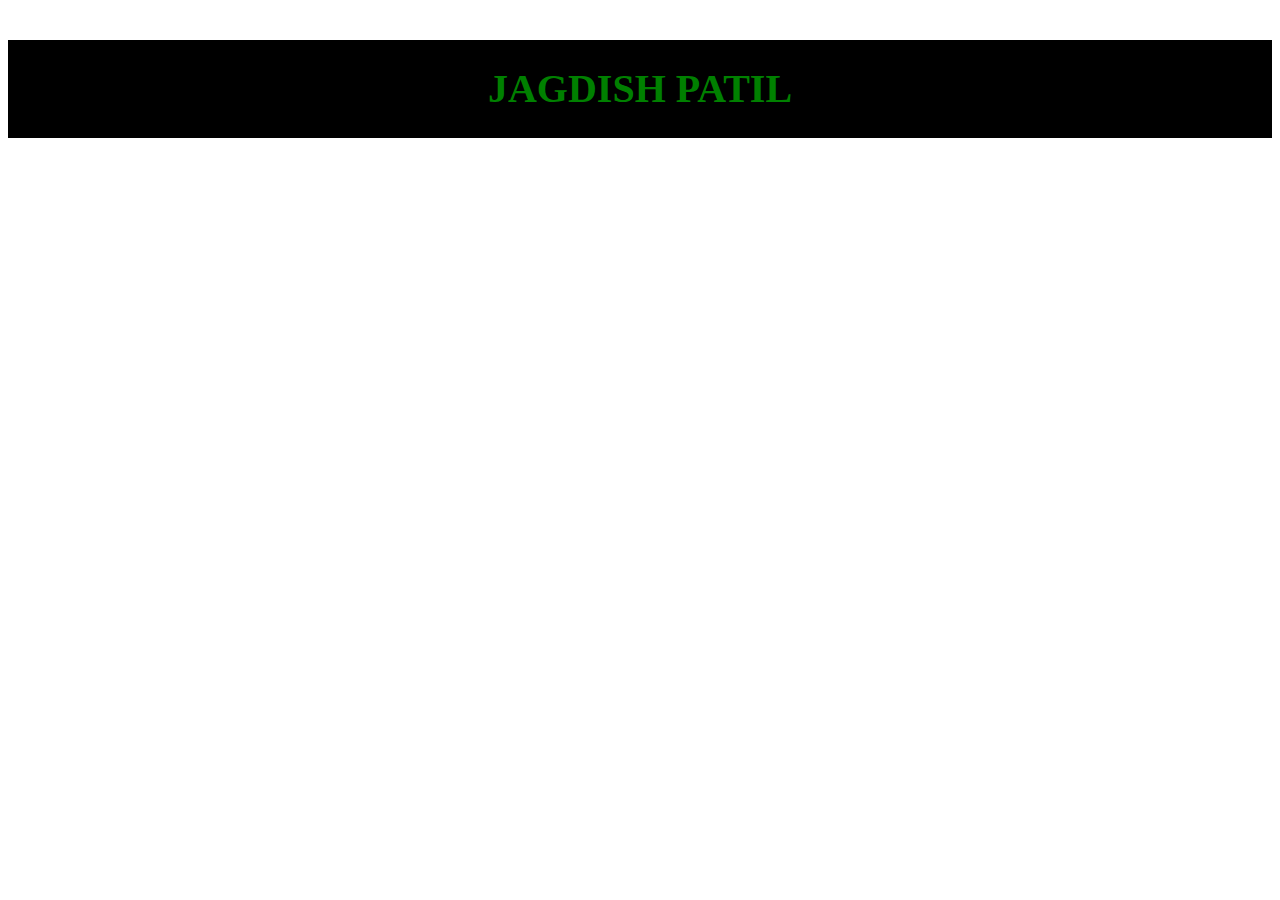
==== index.html @ dd570bd5 "webtask" ====
<!DOCTYPE html>
<html lang="en">
<head>
	<meta charset="UTF-8">
	<meta http-equiv="X-UA-Compatible" content="IE=edge">
	<meta name="viewport" content="width=device-width, initial-scale=1.0">
	<title>Document</title>
</head>
<style>
	h3
	{
		color: green;
		background-color: black;
		font-size: 40px;
		text-align: center;
		padding: 2%;
		text-transform: uppercase;
	}
</style>
<body>
	<h3>jagdish patil</h3>
</body>
</html>
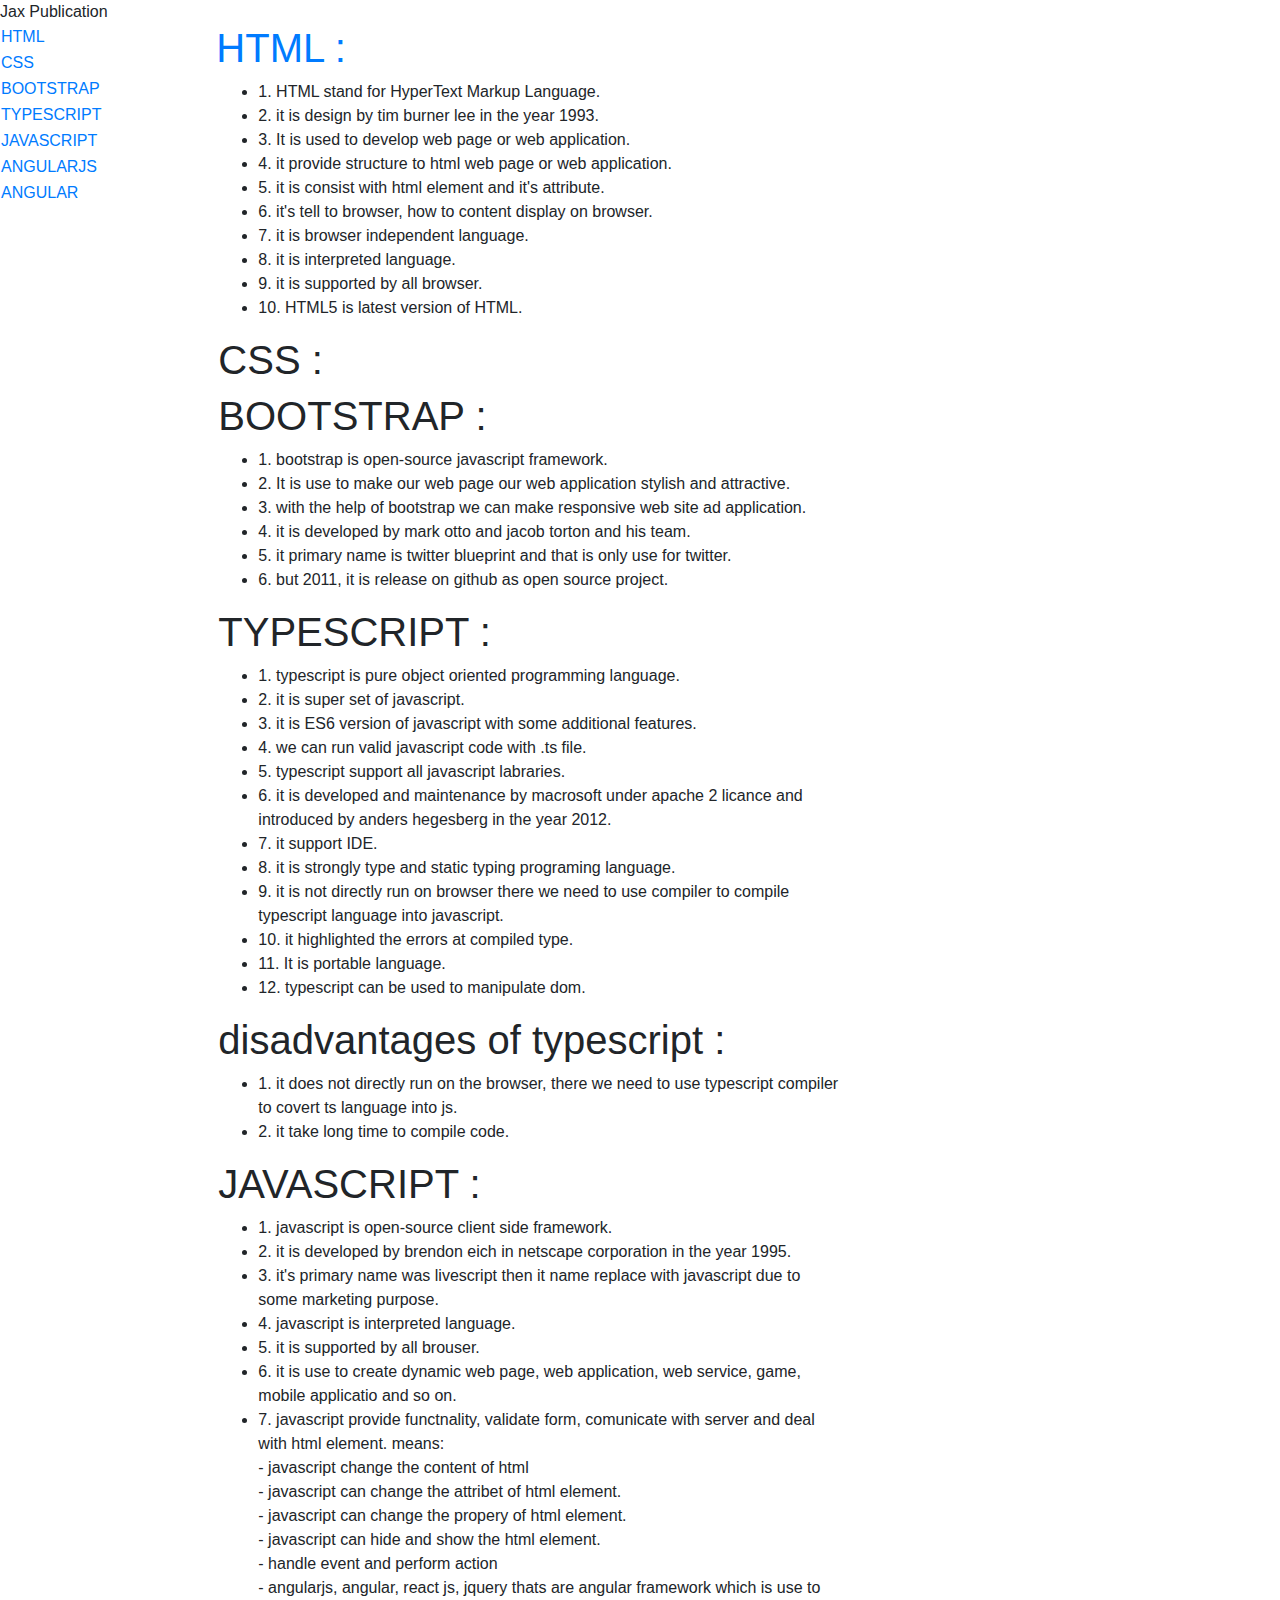
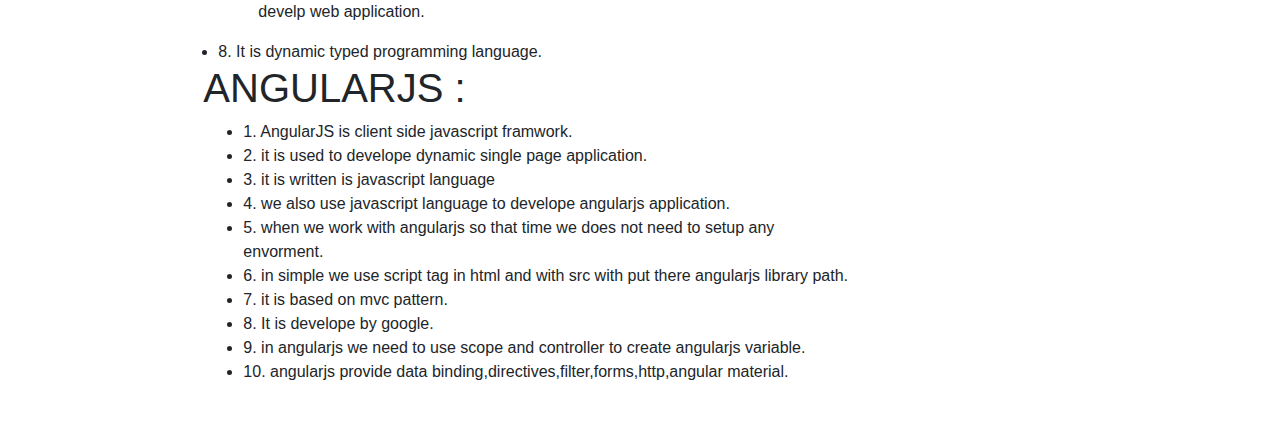
==== commit e8e7256d: "Update index.html" ====
--- a/index.html
+++ b/index.html
@@ -1,23 +1,150 @@
 <!DOCTYPE html>
 <html lang="en">
 <head>
-	<meta charset="UTF-8">
-	<meta http-equiv="X-UA-Compatible" content="IE=edge">
-	<meta name="viewport" content="width=device-width, initial-scale=1.0">
-	<title>Document</title>
+    <meta charset="UTF-8">
+    <meta http-equiv="X-UA-Compatible" content="IE=edge">
+    <meta name="viewport" content="width=device-width, initial-scale=1.0">
+    <title>Document</title>
+    <link rel="stylesheet" href="https://cdn.jsdelivr.net/npm/bootstrap@4.6.1/dist/css/bootstrap.min.css">
+    <link rel="stylesheet" href="./Stylesheet/stylesheet.css">
 </head>
-<style>
-	h3
-	{
-		color: green;
-		background-color: black;
-		font-size: 40px;
-		text-align: center;
-		padding: 2%;
-		text-transform: uppercase;
-	}
-</style>
 <body>
-	<h3>jagdish patil</h3>
+<div class="title">Jax Publication</div>
+<div class="row">
+<div class="col-sm-2" style="position:unset">
+    <table>
+        <tr>
+            <td> <a href="#html">HTML</a> </td>
+        </tr>
+        <tr>
+            <td> <a href="#css">CSS</a> </td>
+        </tr>
+        <tr>
+            <td> <a href="#bootstrap">BOOTSTRAP</a> </td>
+        </tr>
+        <tr>
+            <td> <a href="#typescript">TYPESCRIPT</a> </td>
+        </tr>
+        <tr>
+            <td> <a href="#javascript">JAVASCRIPT</a> </td>
+        </tr>
+        <tr>
+            <td> <a href="#angularjs">ANGULARJS</a> </td>
+        </tr>
+        <tr>
+            <td> <a href="#angular">ANGULAR</a> </td>
+        </tr>
+
+    </table>
+</div>
+<div class="col-sm-6">
+    <div class="row">
+        <div class="col-sm-12">
+            <div id="html">
+                <h1> <a class="html" style="margin: 5px 5px 0-2px;">HTML : </a> </h1>
+                <ul>
+                    <li>1. HTML stand for HyperText Markup Language.</li>
+                    <li>2. it is design by tim burner lee in the year 1993.</li>
+                    <li>3. It is used to develop web page or web application.</li>
+                    <li>4. it provide structure to html web page or web application.</li>
+                    <li>5. it is consist with html element and it's attribute.</li>
+                    <li>6. it's tell to browser, how to content display on browser.</li>
+                    <li>7. it is browser independent language.</li>
+                    <li>8. it is interpreted language.</li>
+                    <li>9. it is supported by all browser.</li>
+                    <li>10. HTML5 is latest version of HTML.</li>
+                </ul>
+            </div>
+
+
+            <div id="css">
+                <h1>CSS : </h1>
+            </div>
+
+            <div id="bootstrap">
+                <h1>BOOTSTRAP : </h1>
+           <ul>
+               <li>1. bootstrap is open-source javascript framework.</li>
+               <li>2. It is use to make our web page our web application stylish and attractive.</li>
+               <li>3. with the help of bootstrap we can make responsive web site ad application.</li>
+               <li>4. it is developed by mark otto and jacob torton and his team.</li>
+               <li>5. it primary name is twitter blueprint and that is only use for twitter.</li>
+               <li>6. but 2011, it is release on github as open source project.</li>
+           </ul>
+            </div>
+
+            <div id="typescript">
+                <h1>TYPESCRIPT : </h1>
+                <ul>
+                    <li>1. typescript is pure object oriented programming language.</li>
+                    <li>2. it is super set of javascript.</li>
+                    <li>3. it is ES6 version of javascript with some additional features.</li>
+                    <li>4. we can run valid javascript code with .ts file.</li>
+                    <li>5. typescript support all javascript labraries.</li>
+                    <li>6. it is developed and maintenance by macrosoft under apache 2 licance and introduced by anders hegesberg in the year 2012.</li>
+                    <li>7. it support IDE.</li>
+                    <li>8. it is strongly type and static typing programing language.</li>
+                    <li>9. it is not directly run on browser there we need to use compiler to compile typescript language into javascript.</li>
+                    <li>10. it highlighted the errors at compiled type.</li>
+                    <li>11. It is portable language.</li>
+                    <li>12. typescript can be used to manipulate dom.</li>
+                </ul>
+                <h1>disadvantages of typescript : </h1>
+                <ul>
+                    <li>1. it does not directly run on the browser, there we need to use typescript compiler to covert ts language into js.</li>
+                    <li>2. it take long time to compile code.</li>
+                </ul>
+            </div>
+
+            <div id="javascript">
+                <h1>JAVASCRIPT : </h1>
+                <ul>
+                    <li>1. javascript is open-source client side framework.</li>
+                    <li>2. it is developed by brendon eich in netscape corporation in the year 1995.</li>
+                    <li>3. it's primary name was livescript then it name replace with javascript due to some marketing purpose.</li>
+                    <li>4. javascript is interpreted language.</li>
+                    <li>5. it is supported by all brouser.</li>
+                    <li>6. it is use to create dynamic web page, web application, web service, game, mobile applicatio and so on.</li>
+                    <li>7. javascript provide functnality, validate form, comunicate with server and deal with html element. means:
+                       <div> - javascript change the content of html</div>
+                       <div> - javascript can change the attribet of html element. </div>
+                       <div> - javascript can change the propery of html element.</div>
+                       <div> - javascript can hide and show the html element.</div>
+                       <div> - handle event and perform action</div>
+                       <div> - angularjs, angular, react js, jquery thats are angular framework which is use to develp web application.</li></div>
+                       <li>8. It is dynamic typed programming language.</li>
+                </ul>
+            </div>
+
+            <div id="angularjs">
+                <h1>ANGULARJS : </h1>
+                <ul>
+                    <li>1. AngularJS is client side javascript framwork.</li>
+                    <li>2. it is used to develope dynamic single page application.</li>
+                    <li>3. it is written is javascript language</li>
+                    <li>4. we also use javascript language to develope angularjs application.</li>
+                    <li>5. when we work with angularjs so that time we does not need to setup any envorment.</li>
+                    <li>6. in simple we use script tag in html and with src with put there angularjs library path.</li>
+                    <li>7. it is based on mvc pattern.</li>
+                    <li>8. It is develope by google.</li>
+                    <li>9. in angularjs we need to use scope and controller to create angularjs variable.</li>
+                    <li>10. angularjs provide data binding,directives,filter,forms,http,angular material.</li>
+                </ul>
+            </div>
+            <div>
+
+            </div>
+
+        </div>
+    </div>
+</div>
+<div class="col-sm-4">
+<img src="https://i.pinimg.com/736x/3a/74/fd/3a74fd461fee0b44fa6bf5178a72abbb.jpg" alt="" style="width: 100%">
+</div>
+</div>
+   
+    <script src="https://cdn.jsdelivr.net/npm/jquery@3.6.0/dist/jquery.slim.min.js"></script>
+    <script src="https://cdn.jsdelivr.net/npm/popper.js@1.16.1/dist/umd/popper.min.js"></script>
+    <script src="https://cdn.jsdelivr.net/npm/bootstrap@4.6.1/dist/js/bootstrap.bundle.min.js"></script>
 </body>
 </html>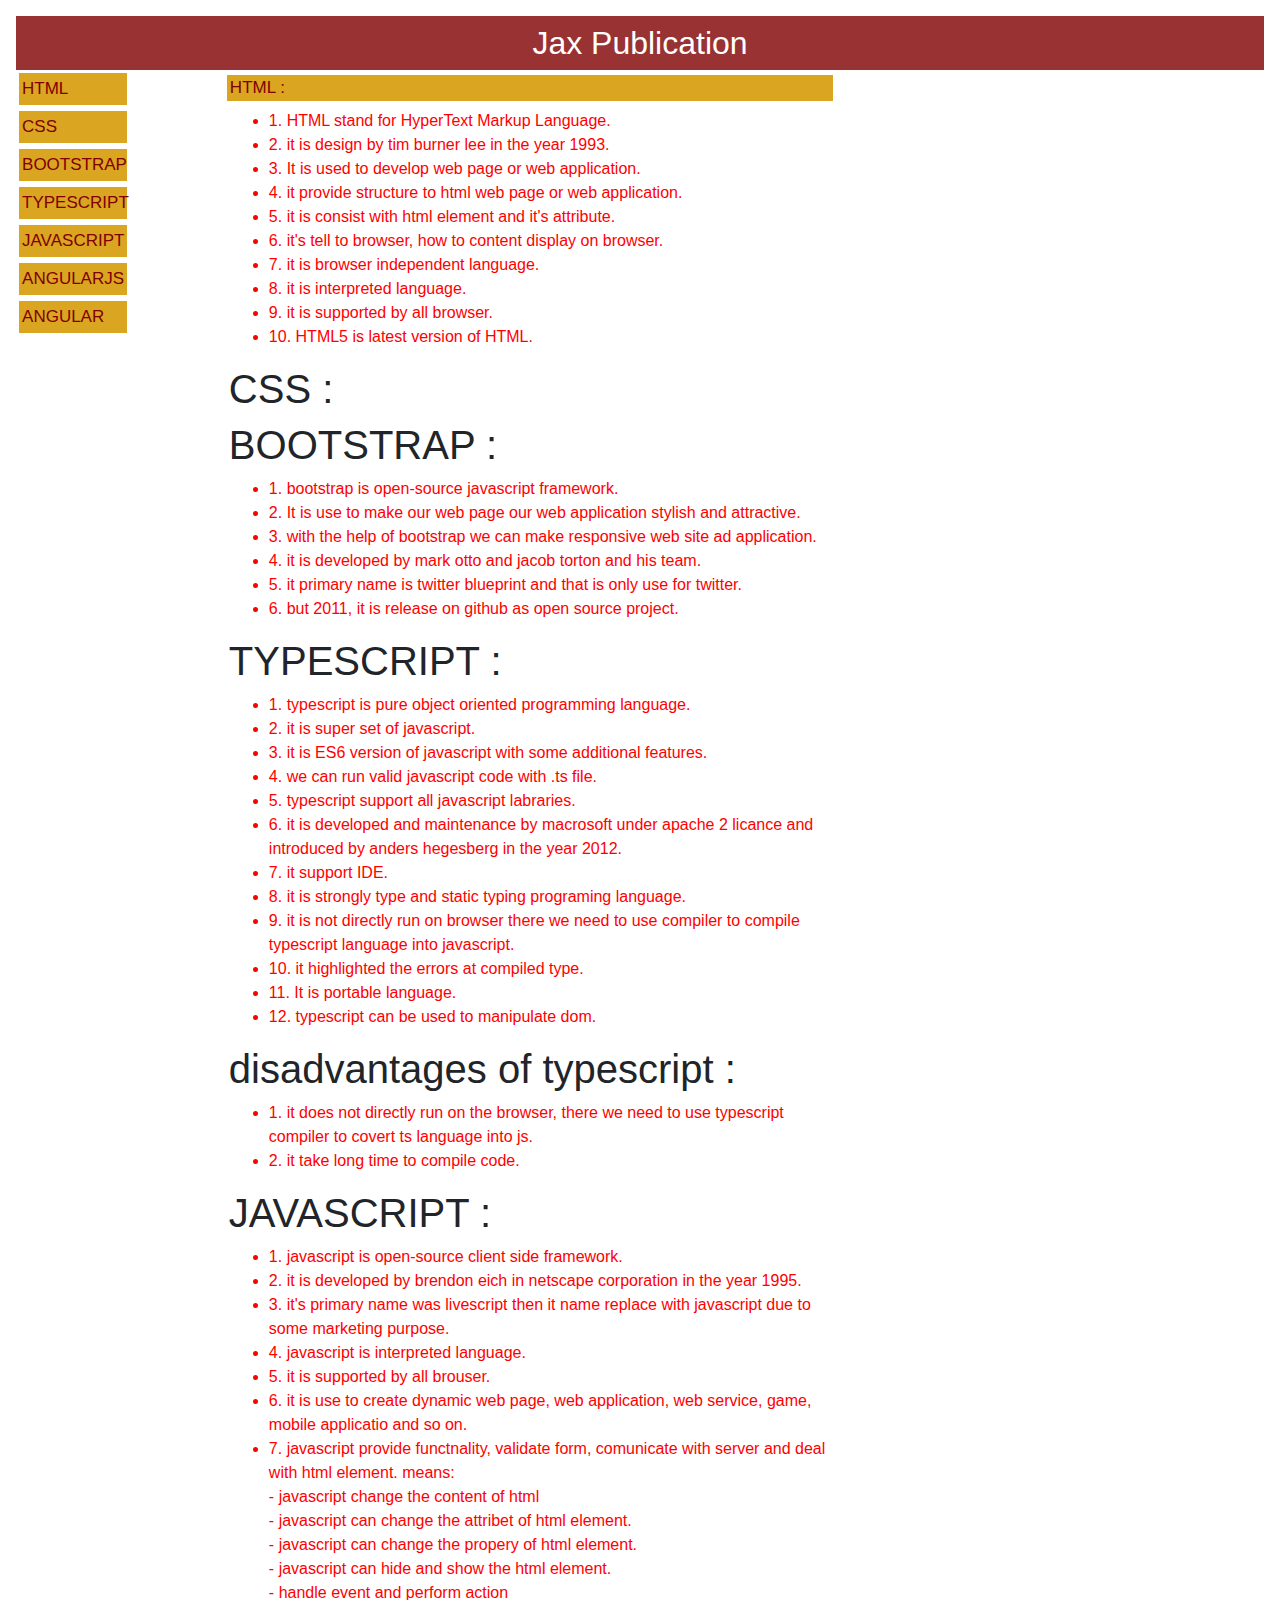
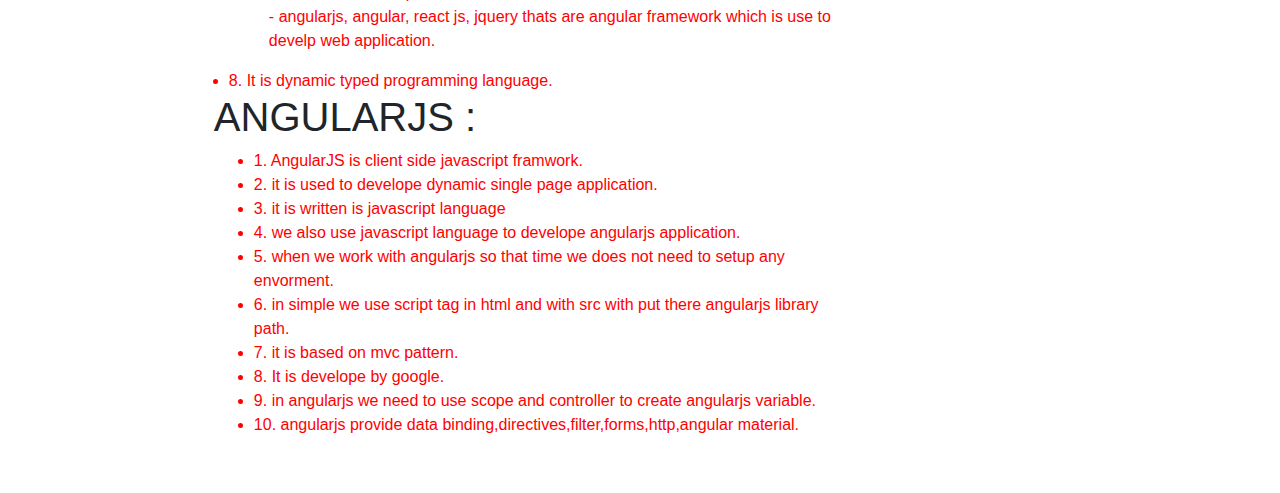
==== commit 7844476a: "data" ====
--- a/index.html
+++ b/index.html
@@ -131,10 +131,6 @@
                     <li>10. angularjs provide data binding,directives,filter,forms,http,angular material.</li>
                 </ul>
             </div>
-            <div>
-
-            </div>
-
         </div>
     </div>
 </div>
--- a/Stylesheet/stylesheet.css
+++ b/Stylesheet/stylesheet.css
@@ -0,0 +1,40 @@
+body
+{
+    background-image: url("https://funroundup.com/wp-content/uploads/2016/04/Actress-Nayantara-Beautiful-HD-Wallpaper-Stills-2-1024x768.jpg");
+    background-position: right;
+    background-attachment: fixed;
+    background-repeat: no-repeat;
+    background-size: cover;
+}
+
+.title
+{
+    text-align: center;
+    background-color: maroon;
+    color: white;
+    padding: 3px;
+    opacity: 0.8;
+    font-size: 200%;   
+}
+
+body {
+    margin: 1%;
+    padding: 3px;
+    font-family: Arial, Helvetica, sans-serif;
+  }
+
+  a{
+      margin: 2%;
+      display: block;
+      color:maroon;
+      padding: 3px;
+      font-size: 17px;
+      background-color:goldenrod;
+  }
+
+  li
+  {
+      color: red;
+  }
+
+  